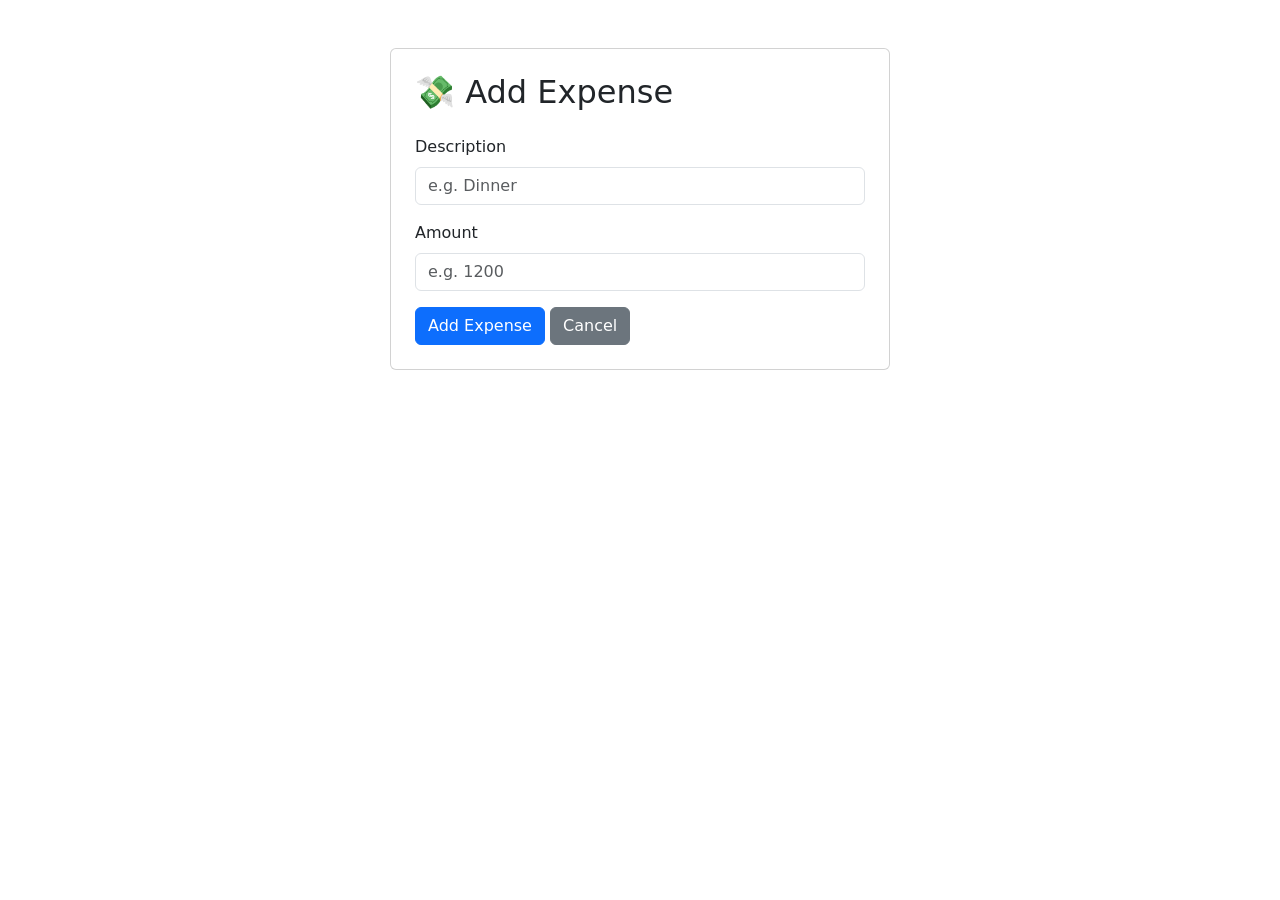
==== splitixy-web/src/main/resources/templates/add-expense.html @ 1a3989f4 "Add expense and equal split feature" ====
<!DOCTYPE html>
<html xmlns:th="http://www.thymeleaf.org">

<head>

    <meta charset="UTF-8">

    <meta name="viewport"
          content="width=device-width, initial-scale=1.0">

    <title>Add Expense | Splitixy</title>

    <link href="https://cdn.jsdelivr.net/npm/bootstrap@5.3.8/dist/css/bootstrap.min.css"
          rel="stylesheet">

    <link rel="stylesheet"
          th:href="@{/css/style.css}">

</head>

<body>

<div class="container mt-5">

    <div class="card p-4 mx-auto"
         style="max-width: 500px;">

        <h2 class="mb-4">💸 Add Expense</h2>

        <form th:action="@{'/group/' + ${groupId} + '/expense/add'}"
              method="post">

            <div class="mb-3">

                <label class="form-label">
                    Description
                </label>

                <input type="text"
                       name="description"
                       class="form-control"
                       placeholder="e.g. Dinner"
                       required>

            </div>


            <div class="mb-3">

                <label class="form-label">
                    Amount
                </label>

                <input type="number"
                       name="amount"
                       class="form-control"
                       step="0.01"
                       min="0.01"
                       placeholder="e.g. 1200"
                       required>

            </div>


            <button type="submit"
                    class="btn btn-primary">

                Add Expense

            </button>


            <a th:href="@{'/group/' + ${groupId}}"
               class="btn btn-secondary">

                Cancel

            </a>

        </form>

    </div>

</div>

</body>

</html>
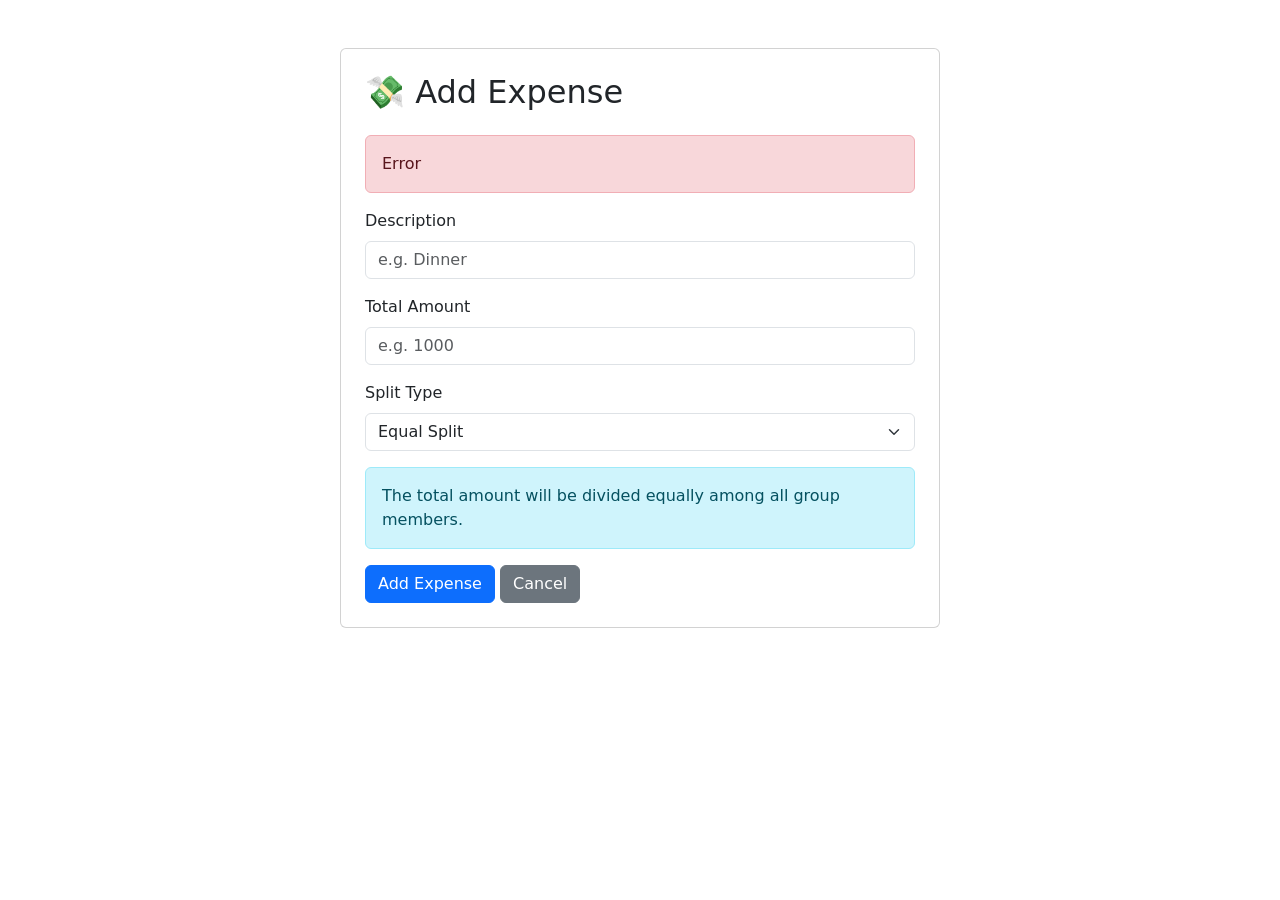
==== commit c87f1574: "Add custom splits and balance tracking" ====
--- a/splitixy-web/src/main/resources/templates/add-expense.html
+++ b/splitixy-web/src/main/resources/templates/add-expense.html
@@ -23,12 +23,30 @@
 <div class="container mt-5">
 
     <div class="card p-4 mx-auto"
-         style="max-width: 500px;">
-
-        <h2 class="mb-4">💸 Add Expense</h2>
+         style="max-width: 600px;">
+
+        <h2 class="mb-4">
+            💸 Add Expense
+        </h2>
+
+
+        <!-- Error -->
+
+        <div th:if="${error}"
+             class="alert alert-danger">
+
+            <span th:text="${error}">
+                Error
+            </span>
+
+        </div>
+
 
         <form th:action="@{'/group/' + ${groupId} + '/expense/add'}"
               method="post">
+
+
+            <!-- Description -->
 
             <div class="mb-3">
 
@@ -45,22 +63,119 @@
             </div>
 
 
+            <!-- Amount -->
+
             <div class="mb-3">
 
                 <label class="form-label">
-                    Amount
+                    Total Amount
                 </label>
 
                 <input type="number"
+                       id="totalAmount"
                        name="amount"
                        class="form-control"
                        step="0.01"
                        min="0.01"
-                       placeholder="e.g. 1200"
+                       placeholder="e.g. 1000"
                        required>
 
             </div>
 
+
+            <!-- Split Type -->
+
+            <div class="mb-3">
+
+                <label class="form-label">
+                    Split Type
+                </label>
+
+                <select name="splitType"
+                        id="splitType"
+                        class="form-select"
+                        onchange="changeSplitType()"
+                        required>
+
+                    <option value="equal">
+                        Equal Split
+                    </option>
+
+                    <option value="custom">
+                        Custom Split
+                    </option>
+
+                </select>
+
+            </div>
+
+
+            <!-- Equal Split -->
+
+            <div id="equalSection">
+
+                <div class="alert alert-info">
+
+                    The total amount will be divided
+                    equally among all group members.
+
+                </div>
+
+            </div>
+
+
+            <!-- Custom Split -->
+
+            <div id="customSection"
+                 style="display: none;">
+
+                <h5>
+                    Enter each person's share
+                </h5>
+
+                <div th:each="user : ${users}"
+                     class="mb-3">
+
+                    <label class="form-label">
+
+                        <span th:text="${user.fullName}">
+                            User
+                        </span>
+
+                    </label>
+
+                    <input type="number"
+                           class="form-control custom-amount"
+                           th:name="'amount_' + ${user.id}"
+                           step="0.01"
+                           min="0"
+                           value="0">
+
+                </div>
+
+
+                <div class="alert alert-secondary">
+
+                    Total entered:
+
+                    ₹<span id="customTotal">
+                        0.00
+                    </span>
+
+                    <br>
+
+                    Required:
+
+                    ₹<span id="requiredTotal">
+                        0.00
+                    </span>
+
+                </div>
+
+            </div>
+
+
+            <!-- Buttons -->
 
             <button type="submit"
                     class="btn btn-primary">
@@ -83,6 +198,84 @@
 
 </div>
 
+
+<script>
+
+    function changeSplitType() {
+
+        const splitType =
+            document.getElementById("splitType").value;
+
+        const equalSection =
+            document.getElementById("equalSection");
+
+        const customSection =
+            document.getElementById("customSection");
+
+
+        if (splitType === "custom") {
+
+            equalSection.style.display = "none";
+
+            customSection.style.display = "block";
+
+        } else {
+
+            equalSection.style.display = "block";
+
+            customSection.style.display = "none";
+
+        }
+    }
+
+
+    const amountInput =
+        document.getElementById("totalAmount");
+
+    const customInputs =
+        document.querySelectorAll(".custom-amount");
+
+
+    function updateCustomTotal() {
+
+        let total = 0;
+
+        customInputs.forEach(function(input) {
+
+            total +=
+                parseFloat(input.value) || 0;
+
+        });
+
+
+        document.getElementById("customTotal")
+            .textContent = total.toFixed(2);
+
+
+        document.getElementById("requiredTotal")
+            .textContent =
+                (parseFloat(amountInput.value) || 0)
+                .toFixed(2);
+    }
+
+
+    amountInput.addEventListener(
+        "input",
+        updateCustomTotal
+    );
+
+
+    customInputs.forEach(function(input) {
+
+        input.addEventListener(
+            "input",
+            updateCustomTotal
+        );
+
+    });
+
+</script>
+
 </body>
 
 </html>
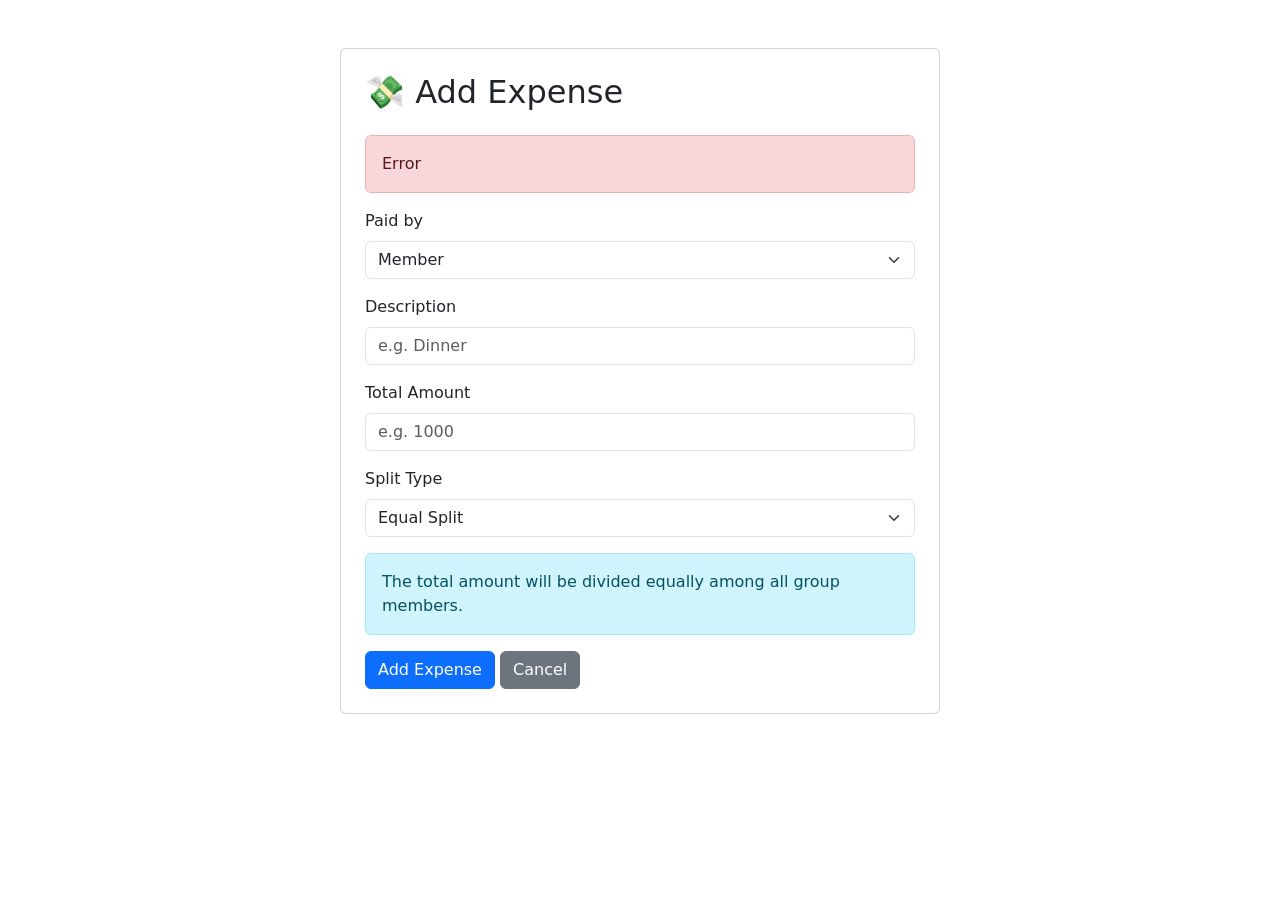
==== commit 98c8b667: "Added all the remaining features" ====
--- a/splitixy-web/src/main/resources/templates/add-expense.html
+++ b/splitixy-web/src/main/resources/templates/add-expense.html
@@ -41,10 +41,22 @@
 
         </div>
 
-
         <form th:action="@{'/group/' + ${groupId} + '/expense/add'}"
               method="post">
 
+            <input type="hidden" th:name="${_csrf.parameterName}" th:value="${_csrf.token}">
+
+            <div class="mb-3">
+                <label for="paidBy" class="form-label">Paid by</label>
+                <select id="paidBy" name="paidBy" class="form-select" required>
+                    <option th:each="user : ${users}"
+                            th:value="${user.id}"
+                            th:text="${user.fullName != null and !#strings.isEmpty(user.fullName) ? user.fullName : user.email}"
+                            th:selected="${#strings.toString(user.id) == #strings.toString(selectedPayerId)}">
+                        Member
+                    </option>
+                </select>
+            </div>
 
             <!-- Description -->
 
@@ -58,6 +70,7 @@
                        name="description"
                        class="form-control"
                        placeholder="e.g. Dinner"
+                       th:value="${descriptionValue}"
                        required>
 
             </div>
@@ -75,6 +88,7 @@
                        id="totalAmount"
                        name="amount"
                        class="form-control"
+                       th:value="${amountValue}"
                        step="0.01"
                        min="0.01"
                        placeholder="e.g. 1000"
@@ -97,11 +111,11 @@
                         onchange="changeSplitType()"
                         required>
 
-                    <option value="equal">
+                    <option value="EQUAL" th:selected="${splitType == null or splitType == 'EQUAL'}">
                         Equal Split
                     </option>
 
-                    <option value="custom">
+                    <option value="CUSTOM" th:selected="${splitType == 'CUSTOM'}">
                         Custom Split
                     </option>
 
@@ -147,6 +161,7 @@
                     <input type="number"
                            class="form-control custom-amount"
                            th:name="'amount_' + ${user.id}"
+                           th:value="${customShares != null ? customShares[#strings.toString(user.id)] : '0.00'}"
                            step="0.01"
                            min="0"
                            value="0">
@@ -213,7 +228,7 @@
             document.getElementById("customSection");
 
 
-        if (splitType === "custom") {
+        if (splitType === "CUSTOM") {
 
             equalSection.style.display = "none";
 
@@ -274,6 +289,9 @@
 
     });
 
+    changeSplitType();
+    updateCustomTotal();
+
 </script>
 
 </body>
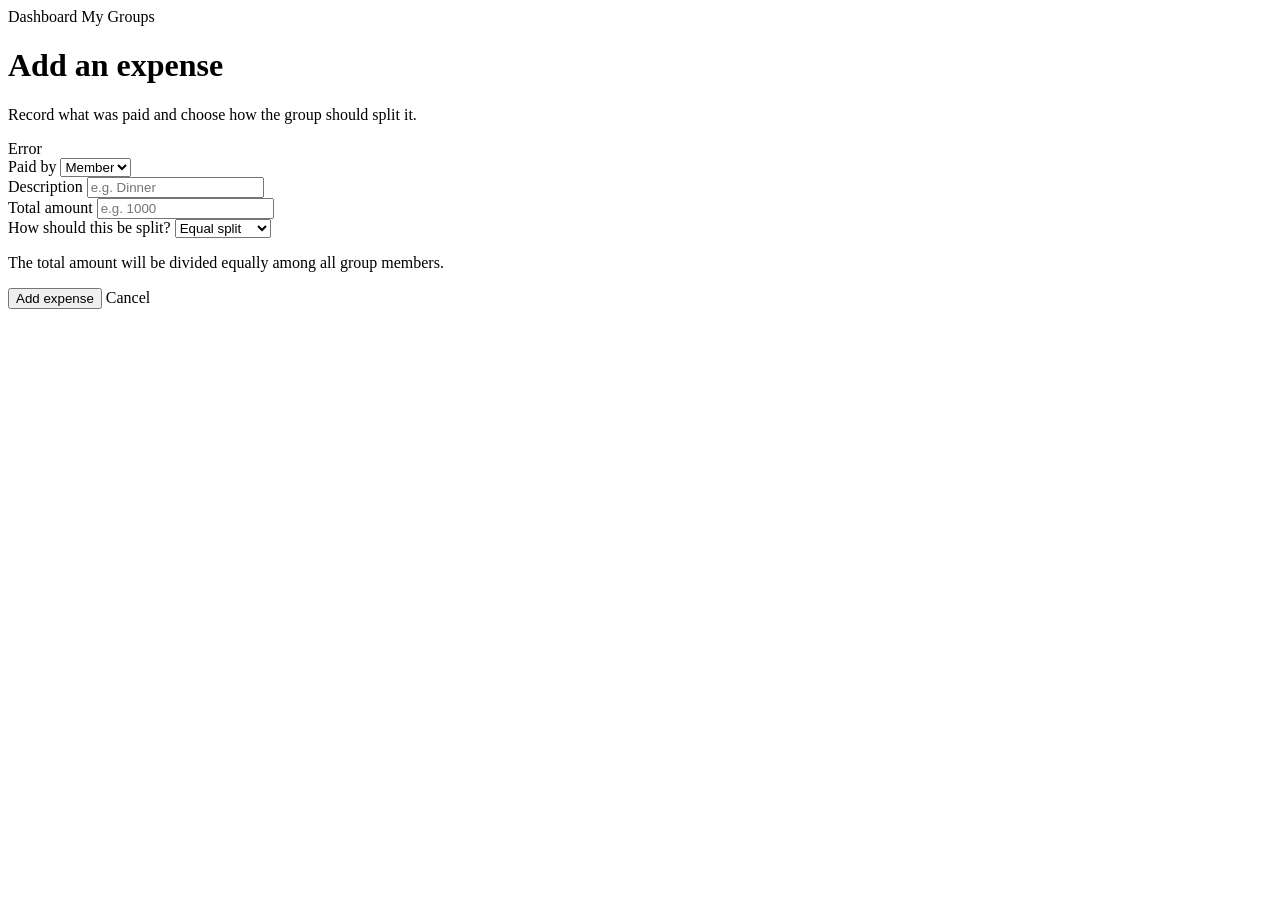
==== commit 197bd102: "update" ====
--- a/splitixy-web/src/main/resources/templates/add-expense.html
+++ b/splitixy-web/src/main/resources/templates/add-expense.html
@@ -1,54 +1,40 @@
 <!DOCTYPE html>
 <html xmlns:th="http://www.thymeleaf.org">
+<head>
+    <meta charset="UTF-8">
+    <meta name="viewport" content="width=device-width, initial-scale=1.0">
+    <title>Add Expense | Splitixy</title>
+    <link rel="preconnect" href="https://fonts.googleapis.com">
+    <link rel="preconnect" href="https://fonts.gstatic.com" crossorigin>
+    <link href="https://fonts.googleapis.com/css2?family=DM+Sans:wght@400;500;600;700;800&display=swap"
+          rel="stylesheet">
+    <link rel="stylesheet" th:href="@{/css/style.css}">
+</head>
+<body class="add-expense-page">
+<div class="app-shell">
+    <header class="app-header">
+        <nav class="app-nav" aria-label="Main navigation">
+            <a th:href="@{/dashboard}">Dashboard</a>
+            <a th:href="@{/my-groups}">My Groups</a>
+        </nav>
+    </header>
 
-<head>
+    <main class="page-content">
+        <header class="page-heading">
+            <h1>Add an expense</h1>
+            <p>Record what was paid and choose how the group should split it.</p>
+        </header>
 
-    <meta charset="UTF-8">
-
-    <meta name="viewport"
-          content="width=device-width, initial-scale=1.0">
-
-    <title>Add Expense | Splitixy</title>
-
-    <link href="https://cdn.jsdelivr.net/npm/bootstrap@5.3.8/dist/css/bootstrap.min.css"
-          rel="stylesheet">
-
-    <link rel="stylesheet"
-          th:href="@{/css/style.css}">
-
-</head>
-
-<body>
-
-<div class="container mt-5">
-
-    <div class="card p-4 mx-auto"
-         style="max-width: 600px;">
-
-        <h2 class="mb-4">
-            💸 Add Expense
-        </h2>
-
-
-        <!-- Error -->
-
-        <div th:if="${error}"
-             class="alert alert-danger">
-
-            <span th:text="${error}">
-                Error
-            </span>
-
+        <div th:if="${error}" class="status-message" role="alert">
+            <span th:text="${error}">Error</span>
         </div>
 
-        <form th:action="@{'/group/' + ${groupId} + '/expense/add'}"
-              method="post">
-
+        <form th:action="@{'/group/' + ${groupId} + '/expense/add'}" method="post" class="app-form">
             <input type="hidden" th:name="${_csrf.parameterName}" th:value="${_csrf.token}">
 
-            <div class="mb-3">
-                <label for="paidBy" class="form-label">Paid by</label>
-                <select id="paidBy" name="paidBy" class="form-select" required>
+            <div class="form-field">
+                <label for="paidBy">Paid by</label>
+                <select id="paidBy" name="paidBy" required>
                     <option th:each="user : ${users}"
                             th:value="${user.id}"
                             th:text="${user.fullName != null and !#strings.isEmpty(user.fullName) ? user.fullName : user.email}"
@@ -58,242 +44,101 @@
                 </select>
             </div>
 
-            <!-- Description -->
-
-            <div class="mb-3">
-
-                <label class="form-label">
-                    Description
-                </label>
-
-                <input type="text"
-                       name="description"
-                       class="form-control"
-                       placeholder="e.g. Dinner"
-                       th:value="${descriptionValue}"
-                       required>
-
+            <div class="form-field">
+                <label for="description">Description</label>
+                <input id="description" type="text" name="description"
+                       placeholder="e.g. Dinner" th:value="${descriptionValue}" required>
             </div>
 
-
-            <!-- Amount -->
-
-            <div class="mb-3">
-
-                <label class="form-label">
-                    Total Amount
-                </label>
-
-                <input type="number"
-                       id="totalAmount"
-                       name="amount"
-                       class="form-control"
-                       th:value="${amountValue}"
-                       step="0.01"
-                       min="0.01"
-                       placeholder="e.g. 1000"
-                       required>
-
+            <div class="form-field">
+                <label for="totalAmount">Total amount</label>
+                <input id="totalAmount" type="number" name="amount"
+                       th:value="${amountValue}" step="0.01" min="0.01"
+                       placeholder="e.g. 1000" required>
             </div>
 
-
-            <!-- Split Type -->
-
-            <div class="mb-3">
-
-                <label class="form-label">
-                    Split Type
-                </label>
-
-                <select name="splitType"
-                        id="splitType"
-                        class="form-select"
-                        onchange="changeSplitType()"
-                        required>
-
+            <div class="form-field">
+                <label for="splitType">How should this be split?</label>
+                <select name="splitType" id="splitType" onchange="changeSplitType()" required>
                     <option value="EQUAL" th:selected="${splitType == null or splitType == 'EQUAL'}">
-                        Equal Split
+                        Equal split
                     </option>
-
                     <option value="CUSTOM" th:selected="${splitType == 'CUSTOM'}">
-                        Custom Split
+                        Custom split
                     </option>
-
                 </select>
-
             </div>
 
+            <div id="equalSection">
+                <p class="split-help">
+                    The total amount will be divided equally among all group members.
+                </p>
+            </div>
 
-            <!-- Equal Split -->
-
-            <div id="equalSection">
-
-                <div class="alert alert-info">
-
-                    The total amount will be divided
-                    equally among all group members.
-
+            <div id="customSection" style="display: none;">
+                <h2 class="section-heading">Enter each person’s share</h2>
+                <div th:each="user : ${users}" class="form-field">
+                    <label th:for="'amount_' + ${user.id}">
+                        <span th:text="${user.fullName}">User</span>
+                    </label>
+                    <input type="number"
+                           class="custom-amount"
+                           th:id="'amount_' + ${user.id}"
+                           th:name="'amount_' + ${user.id}"
+                           th:value="${customShares != null ? customShares[#strings.toString(user.id)] : '0.00'}"
+                           step="0.01" min="0" value="0">
                 </div>
 
+                <div class="split-total" aria-live="polite">
+                    <span>Total entered: ₹<span id="customTotal">0.00</span></span>
+                    <span>Required: ₹<span id="requiredTotal">0.00</span></span>
+                </div>
             </div>
 
-
-            <!-- Custom Split -->
-
-            <div id="customSection"
-                 style="display: none;">
-
-                <h5>
-                    Enter each person's share
-                </h5>
-
-                <div th:each="user : ${users}"
-                     class="mb-3">
-
-                    <label class="form-label">
-
-                        <span th:text="${user.fullName}">
-                            User
-                        </span>
-
-                    </label>
-
-                    <input type="number"
-                           class="form-control custom-amount"
-                           th:name="'amount_' + ${user.id}"
-                           th:value="${customShares != null ? customShares[#strings.toString(user.id)] : '0.00'}"
-                           step="0.01"
-                           min="0"
-                           value="0">
-
-                </div>
-
-
-                <div class="alert alert-secondary">
-
-                    Total entered:
-
-                    ₹<span id="customTotal">
-                        0.00
-                    </span>
-
-                    <br>
-
-                    Required:
-
-                    ₹<span id="requiredTotal">
-                        0.00
-                    </span>
-
-                </div>
-
+            <div class="form-actions">
+                <button type="submit" class="app-button">Add expense</button>
+                <a th:href="@{'/group/' + ${groupId}}" class="app-button-secondary">Cancel</a>
             </div>
-
-
-            <!-- Buttons -->
-
-            <button type="submit"
-                    class="btn btn-primary">
-
-                Add Expense
-
-            </button>
-
-
-            <a th:href="@{'/group/' + ${groupId}}"
-               class="btn btn-secondary">
-
-                Cancel
-
-            </a>
-
         </form>
-
-    </div>
-
+    </main>
 </div>
 
-
 <script>
-
     function changeSplitType() {
-
-        const splitType =
-            document.getElementById("splitType").value;
-
-        const equalSection =
-            document.getElementById("equalSection");
-
-        const customSection =
-            document.getElementById("customSection");
-
+        const splitType = document.getElementById("splitType").value;
+        const equalSection = document.getElementById("equalSection");
+        const customSection = document.getElementById("customSection");
 
         if (splitType === "CUSTOM") {
-
             equalSection.style.display = "none";
-
             customSection.style.display = "block";
-
         } else {
-
             equalSection.style.display = "block";
-
             customSection.style.display = "none";
-
         }
     }
 
-
-    const amountInput =
-        document.getElementById("totalAmount");
-
-    const customInputs =
-        document.querySelectorAll(".custom-amount");
-
+    const amountInput = document.getElementById("totalAmount");
+    const customInputs = document.querySelectorAll(".custom-amount");
 
     function updateCustomTotal() {
-
         let total = 0;
-
         customInputs.forEach(function(input) {
-
-            total +=
-                parseFloat(input.value) || 0;
-
+            total += parseFloat(input.value) || 0;
         });
 
-
-        document.getElementById("customTotal")
-            .textContent = total.toFixed(2);
-
-
-        document.getElementById("requiredTotal")
-            .textContent =
-                (parseFloat(amountInput.value) || 0)
-                .toFixed(2);
+        document.getElementById("customTotal").textContent = total.toFixed(2);
+        document.getElementById("requiredTotal").textContent =
+            (parseFloat(amountInput.value) || 0).toFixed(2);
     }
 
-
-    amountInput.addEventListener(
-        "input",
-        updateCustomTotal
-    );
-
-
+    amountInput.addEventListener("input", updateCustomTotal);
     customInputs.forEach(function(input) {
-
-        input.addEventListener(
-            "input",
-            updateCustomTotal
-        );
-
+        input.addEventListener("input", updateCustomTotal);
     });
 
     changeSplitType();
     updateCustomTotal();
-
 </script>
-
 </body>
-
-</html>+</html>
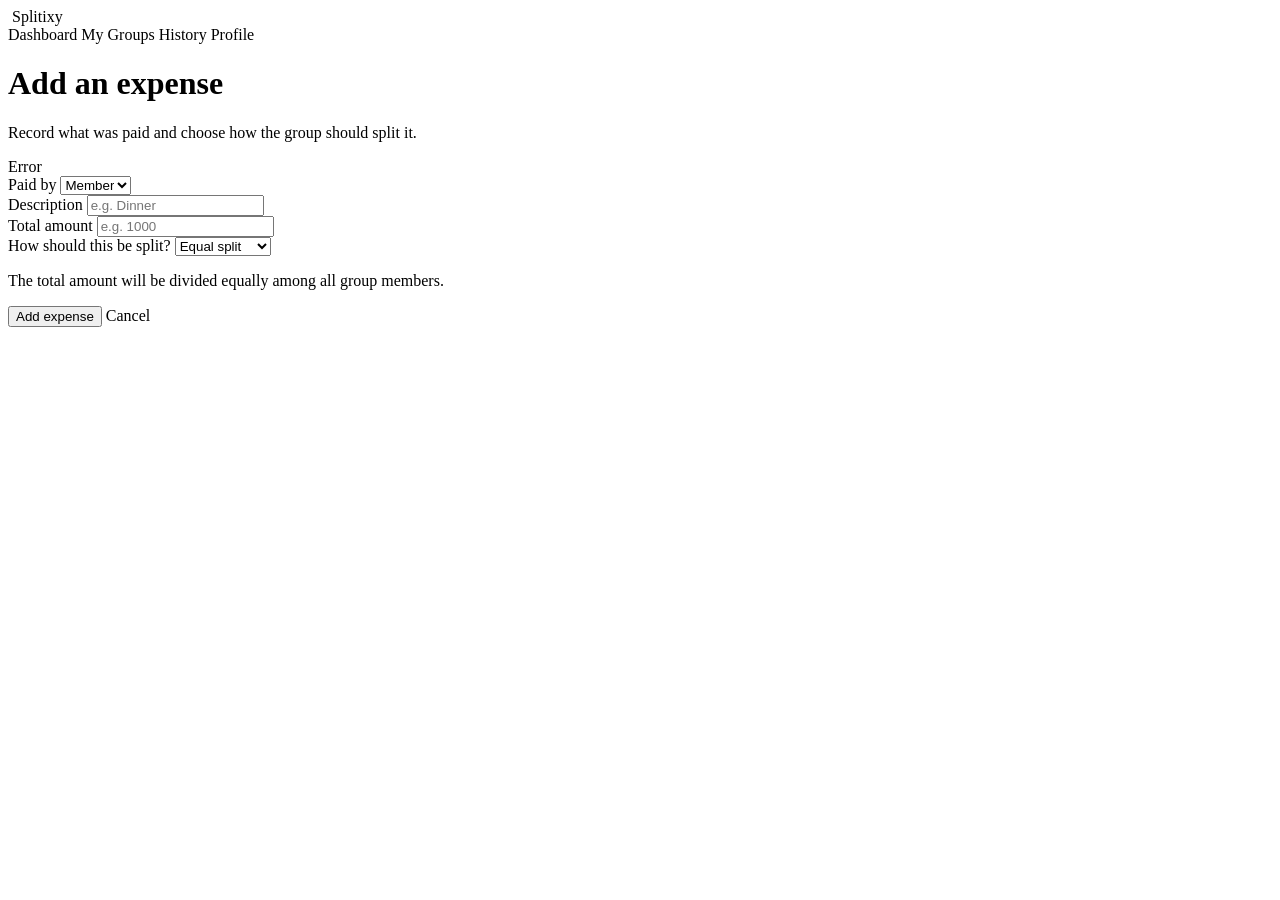
==== commit 4db65aed: "updated" ====
--- a/splitixy-web/src/main/resources/templates/add-expense.html
+++ b/splitixy-web/src/main/resources/templates/add-expense.html
@@ -13,9 +13,15 @@
 <body class="add-expense-page">
 <div class="app-shell">
     <header class="app-header">
+        <a class="app-brand" th:href="@{/dashboard}" aria-label="Splitixy dashboard">
+            <img class="app-brand-mark" th:src="@{/images/splitixy-mark.svg}" alt="">
+            <span>Splitixy</span>
+        </a>
         <nav class="app-nav" aria-label="Main navigation">
             <a th:href="@{/dashboard}">Dashboard</a>
             <a th:href="@{/my-groups}">My Groups</a>
+            <a th:href="@{/history}">History</a>
+            <a th:href="@{/profile}">Profile</a>
         </nav>
     </header>
 
